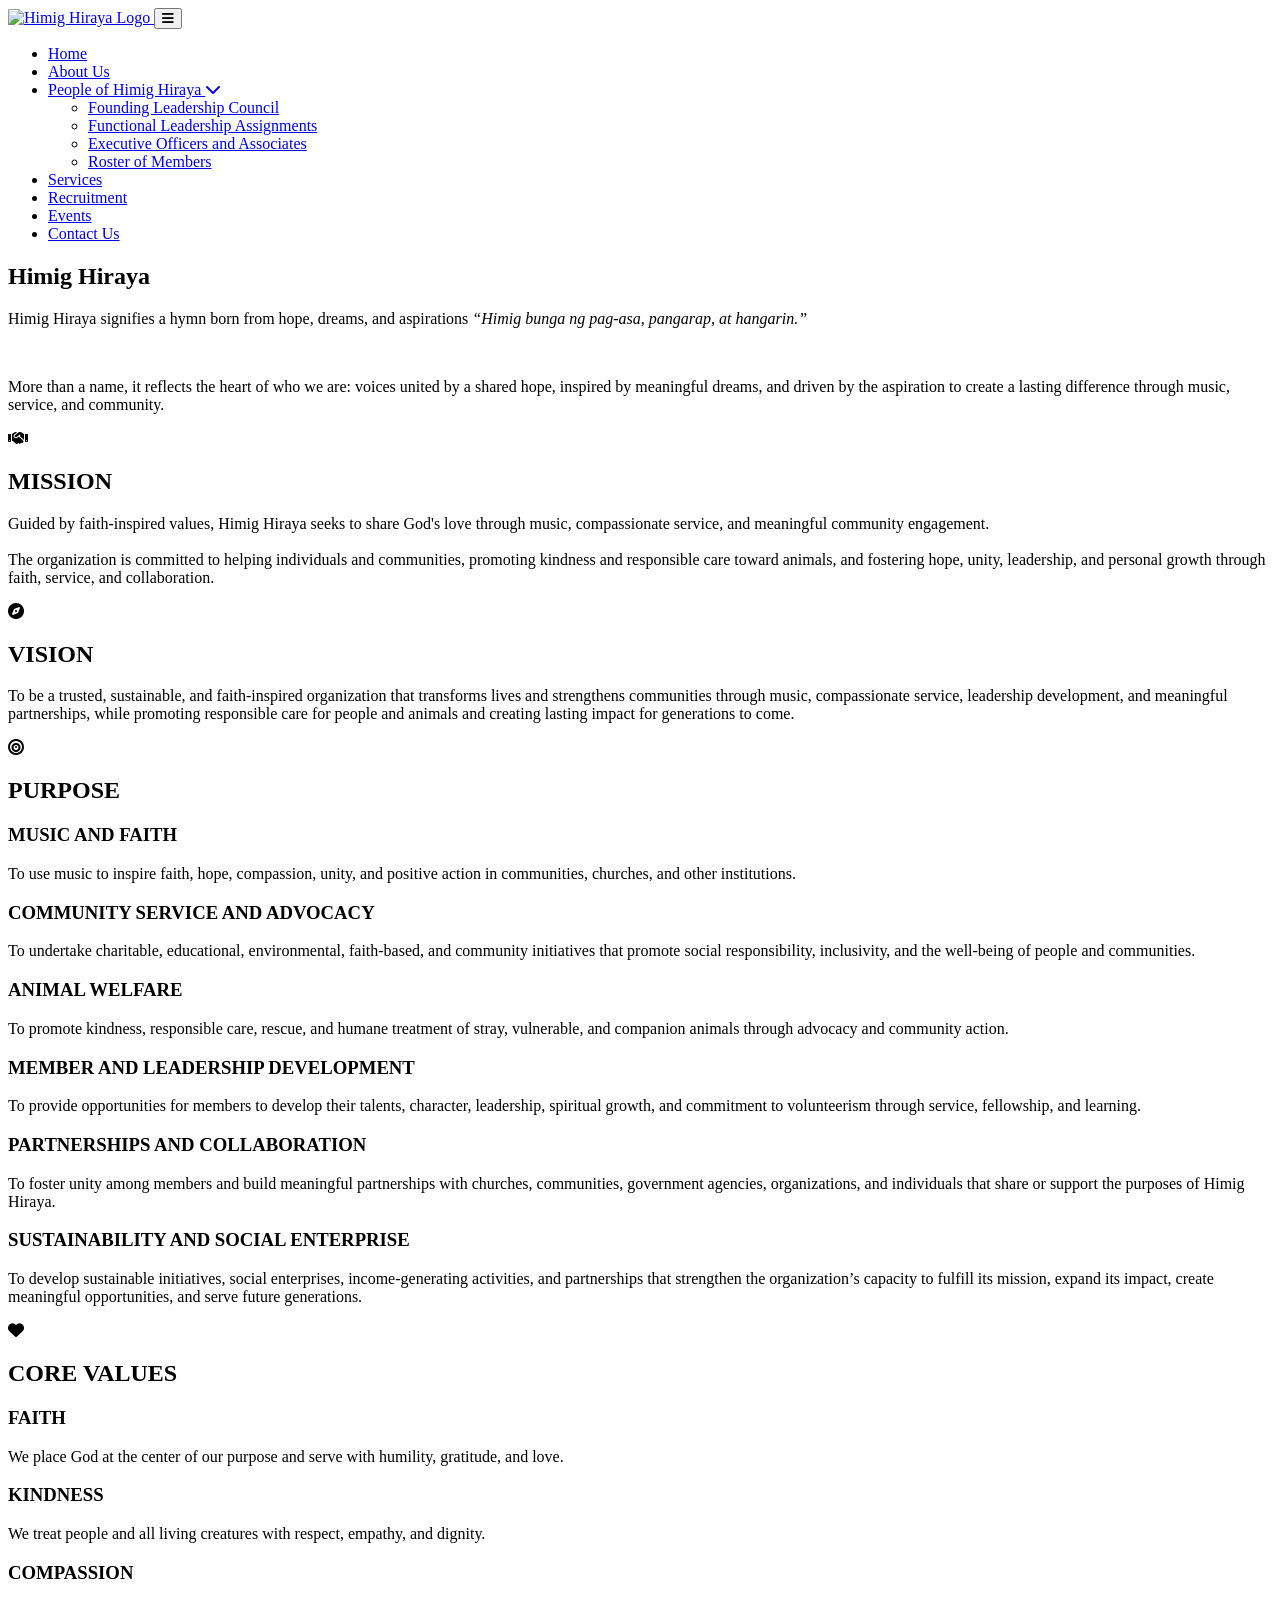
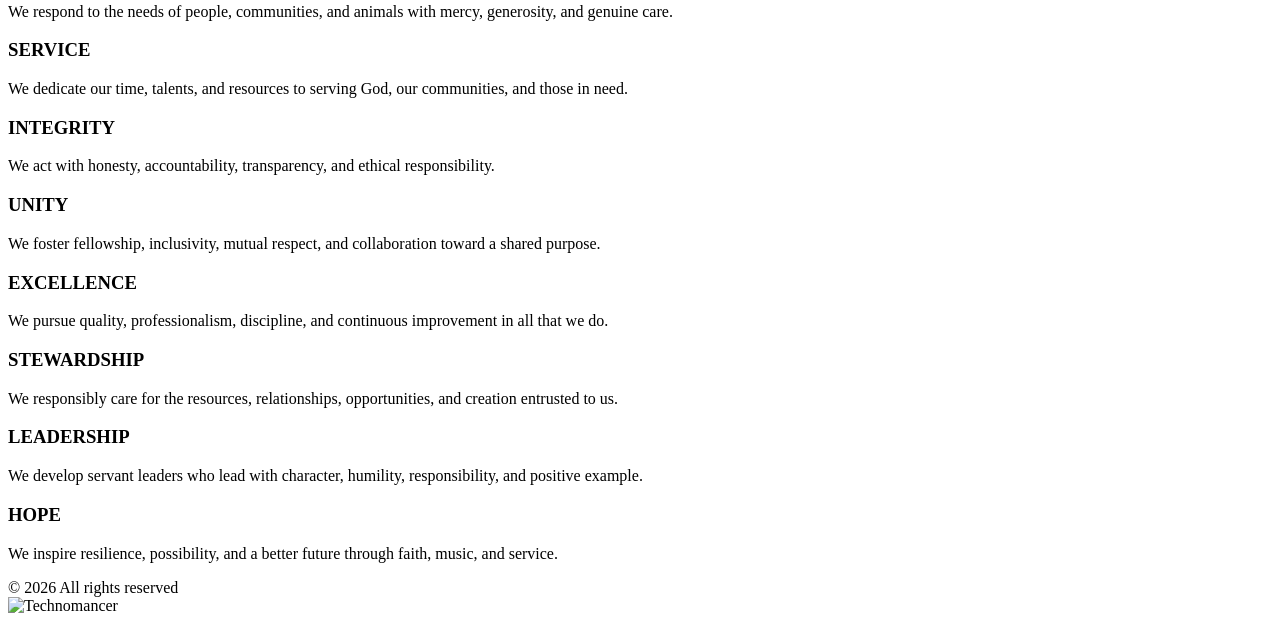
==== aboutus.html @ 3f41478d "Add new images and update website content" ====
<!DOCTYPE html>
<html lang="en">
<head>
    <meta charset="UTF-8">
    <meta name="viewport" content="width=device-width, initial-scale=1.0">
    <title>Himig Hiraya - About Us</title>
    <link rel="icon" type="image/png" href="HH Logo.png">
    <link rel="preconnect" href="https://fonts.googleapis.com">
    <link rel="preconnect" href="https://fonts.gstatic.com" crossorigin>
    <link href="https://fonts.googleapis.com/css2?family=Montserrat:wght@200;300;400;700;800;900&display=swap" rel="stylesheet">
    
    <link rel="stylesheet" href="https://cdnjs.cloudflare.com/ajax/libs/font-awesome/6.4.0/css/all.min.css">
    
    <link rel="stylesheet" href="styles2.css">
</head>

<body>

    <header class="navbar">
        <div class="nav-container">
            <a href="index.html" class="nav-logo">
                <img src="HH Logo.png" alt="Himig Hiraya Logo" class="nav-logo-img">
            </a>

            <!-- Mobile Hamburger Toggle Button -->
            <button class="mobile-menu-toggle" id="mobile-menu-toggle" aria-label="Toggle navigation menu">
                <i class="fa-solid fa-bars"></i>
            </button>

            <nav class="nav-wrapper" id="nav-wrapper">
                <ul class="nav-menu" id="nav-menu">
                    <li><a href="index.html" class="nav-link">Home</a></li>
                   <li><a href="aboutus.html" class="nav-link active">About Us</a></li>
                    <li class="dropdown">
                        <a href="people.html" class="nav-link">
                            People of Himig Hiraya <i class="fa-solid fa-chevron-down nav-icon"></i>
                        </a>
                        <ul class="dropdown-menu">
                            <li><a href="people.html">Founding Leadership Council</a></li>
                            <li><a href="director.html">Functional Leadership Assignments</a></li>
                            <li><a href="executive.html">Executive Officers and Associates</a></li>
                            <li><a href="roster.html">Roster of Members</a></li>
                        </ul>
                    </li>
                    <li><a href="services.html" class="nav-link">Services</a></li>
                    <li><a href="recruitment.html" class="nav-link">Recruitment</a></li>
                    <li><a href="events.html" class="nav-link">Events</a></li>
                    <li><a href="contactus.html" class="nav-link">Contact Us</a></li>
                </ul>
            </nav>
        </div>
    </header>

    <main class="container">
    
    <section class="portal-header center-header">
        <h1 class="main-title">Himig Hiraya</h1>
        
        <p>Himig Hiraya signifies a hymn born from hope, dreams, and aspirations <i>“Himig bunga ng pag-asa, pangarap, at hangarin.”</i></p><br>
        <p>More than a name, it reflects the heart of who we are: voices united by a shared hope, inspired by meaningful dreams, and driven by the aspiration to create a lasting difference through music, service, and community.</p> 
    </section>
        
    <section class="mission-vision-section">
        
        <!-- Mission & Vision Cards Row -->
        <div class="cards-wrapper">
            
            <!-- Mission Card -->
            <div class="mv-card">
                <div class="mv-icon">
                    <i class="fa-solid fa-handshake"></i>
                </div>
                <h2>MISSION</h2>
                <p>
                    Guided by faith-inspired values, Himig Hiraya seeks to share God's love through music, compassionate service, and meaningful community engagement. 
<br><br>The organization is committed to helping individuals and communities, promoting kindness and responsible care toward animals, and fostering hope, unity, leadership, and personal growth through faith, service, and collaboration.
                </p>
            </div>

            <!-- Vision Card -->
            <div class="mv-card">
                <div class="mv-icon">
                    <i class="fa-solid fa-compass"></i>
                </div>
                <h2>VISION</h2>
                <p>
                   To be a trusted, sustainable, and faith-inspired organization that transforms lives and strengthens communities through music, compassionate service, leadership development, and meaningful partnerships, while promoting responsible care for people and animals and creating lasting impact for generations to come.
                </p>
            </div>

        </div>

        <!-- Purpose Card -->
        <div class="purpose-card purpose-container">
            <div class="mv-icon">
                <i class="fa-solid fa-bullseye"></i>
            </div>
            <h2>PURPOSE</h2>

            <div class="purpose-grid">
                <div class="purpose-item">
                    <h3 class="purpose-title">MUSIC AND FAITH</h3>
                    <div class="purpose-box">
                        <p>To use music to inspire faith, hope, compassion, unity, and positive action in communities, churches, and other institutions.</p>
                    </div>
                </div>

                <div class="purpose-item">
                    <h3 class="purpose-title">COMMUNITY SERVICE AND ADVOCACY</h3>
                    <div class="purpose-box">
                        <p>To undertake charitable, educational, environmental, faith-based, and community initiatives that promote social responsibility, inclusivity, and the well-being of people and communities.</p>
                    </div>
                </div>

                <div class="purpose-item">
                    <h3 class="purpose-title">ANIMAL WELFARE</h3>
                    <div class="purpose-box">
                        <p>To promote kindness, responsible care, rescue, and humane treatment of stray, vulnerable, and companion animals through advocacy and community action.</p>
                    </div>
                </div>

                <div class="purpose-item">
                    <h3 class="purpose-title">MEMBER AND LEADERSHIP DEVELOPMENT</h3>
                    <div class="purpose-box">
                        <p>To provide opportunities for members to develop their talents, character, leadership, spiritual growth, and commitment to volunteerism through service, fellowship, and learning.</p>
                    </div>
                </div>

                <div class="purpose-item">
                    <h3 class="purpose-title">PARTNERSHIPS AND COLLABORATION</h3>
                    <div class="purpose-box">
                        <p>To foster unity among members and build meaningful partnerships with churches, communities, government agencies, organizations, and individuals that share or support the purposes of Himig Hiraya.</p>
                    </div>
                </div>

                <div class="purpose-item">
                    <h3 class="purpose-title">SUSTAINABILITY AND SOCIAL ENTERPRISE</h3>
                    <div class="purpose-box">
                        <p>To develop sustainable initiatives, social enterprises, income-generating activities, and partnerships that strengthen the organization’s capacity to fulfill its mission, expand its impact, create meaningful opportunities, and serve future generations.</p>
                    </div>
                </div>
            </div>
        </div>

        <!-- Core Values Card -->
        <div class="purpose-card core-values-container">
            <div class="mv-icon">
                <i class="fa-solid fa-heart"></i>
            </div>
            <h2>CORE VALUES</h2>

            <div class="core-values-grid">
                <div class="core-value-card">
                    <h3 class="cv-title">FAITH</h3>
                    <div class="cv-box">
                        <p>We place God at the center of our purpose and serve with humility, gratitude, and love.</p>
                    </div>
                </div>

                <div class="core-value-card">
                    <h3 class="cv-title">KINDNESS</h3>
                    <div class="cv-box">
                        <p>We treat people and all living creatures with respect, empathy, and dignity.</p>
                    </div>
                </div>

                <div class="core-value-card">
                    <h3 class="cv-title">COMPASSION</h3>
                    <div class="cv-box">
                        <p>We respond to the needs of people, communities, and animals with mercy, generosity, and genuine care.</p>
                    </div>
                </div>

                <div class="core-value-card">
                    <h3 class="cv-title">SERVICE</h3>
                    <div class="cv-box">
                        <p>We dedicate our time, talents, and resources to serving God, our communities, and those in need.</p>
                    </div>
                </div>

                <div class="core-value-card">
                    <h3 class="cv-title">INTEGRITY</h3>
                    <div class="cv-box">
                        <p>We act with honesty, accountability, transparency, and ethical responsibility.</p>
                    </div>
                </div>

                <div class="core-value-card">
                    <h3 class="cv-title">UNITY</h3>
                    <div class="cv-box">
                        <p>We foster fellowship, inclusivity, mutual respect, and collaboration toward a shared purpose.</p>
                    </div>
                </div>

                <div class="core-value-card">
                    <h3 class="cv-title">EXCELLENCE</h3>
                    <div class="cv-box">
                        <p>We pursue quality, professionalism, discipline, and continuous improvement in all that we do.</p>
                    </div>
                </div>

                <div class="core-value-card">
                    <h3 class="cv-title">STEWARDSHIP</h3>
                    <div class="cv-box">
                        <p>We responsibly care for the resources, relationships, opportunities, and creation entrusted to us.</p>
                    </div>
                </div>

                <div class="core-value-card">
                    <h3 class="cv-title">LEADERSHIP</h3>
                    <div class="cv-box">
                        <p>We develop servant leaders who lead with character, humility, responsibility, and positive example.</p>
                    </div>
                </div>

                <div class="core-value-card">
                    <h3 class="cv-title">HOPE</h3>
                    <div class="cv-box">
                        <p>We inspire resilience, possibility, and a better future through faith, music, and service.</p>
                    </div>
                </div>
            </div>
        </div>

    </section>

    </main>

    <footer class="site-footer">
    <div class="footer-container">
        <div class="footer-left">
            &copy; 2026 All rights reserved
        </div>
        <div class="footer-right">
            <img src="HH Logo.png" alt="Technomancer" class="footer-logo">
        </div>
    </div>
</footer>

    <!-- Mobile Navigation Toggle JavaScript -->
    <script>
        const menuToggle = document.getElementById('mobile-menu-toggle');
        const navWrapper = document.getElementById('nav-wrapper');

        if (menuToggle && navWrapper) {
            menuToggle.addEventListener('click', () => {
                navWrapper.classList.toggle('active');
                
                const icon = menuToggle.querySelector('i');
                if (navWrapper.classList.contains('active')) {
                    icon.classList.remove('fa-bars');
                    icon.classList.add('fa-xmark');
                } else {
                    icon.classList.remove('fa-xmark');
                    icon.classList.add('fa-bars');
                }
            });
        }

        // Mobile Dropdown Tap Handler
        const dropdownLinks = document.querySelectorAll('.dropdown > a');
        dropdownLinks.forEach(link => {
            link.addEventListener('click', (e) => {
                if (window.innerWidth <= 768) {
                    const dropdownParent = link.parentElement;
                    
                    if (!dropdownParent.classList.contains('open')) {
                        e.preventDefault();
                        
                        document.querySelectorAll('.dropdown.open').forEach(openDropdown => {
                            if (openDropdown !== dropdownParent) {
                                openDropdown.classList.remove('open');
                            }
                        });
                        
                        dropdownParent.classList.add('open');
                    }
                }
            });
        });
    </script>
</body>
</html>
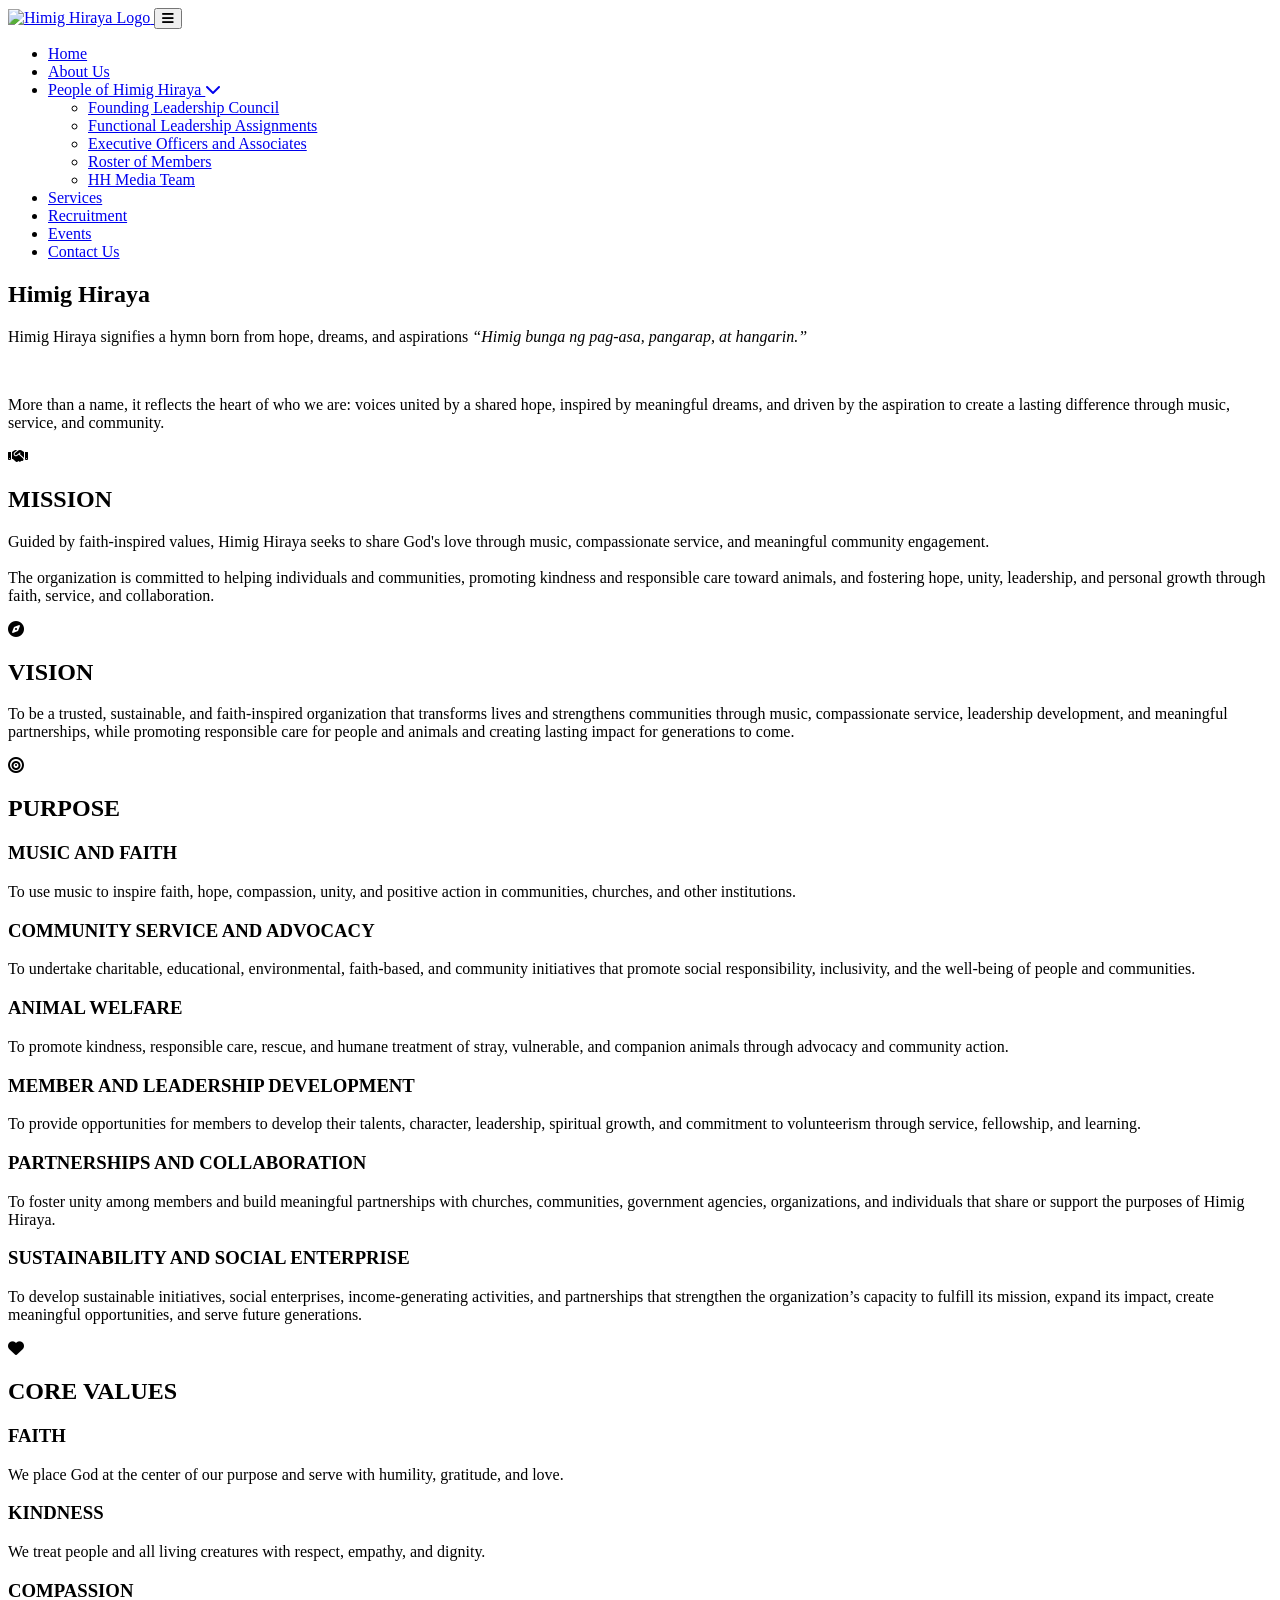
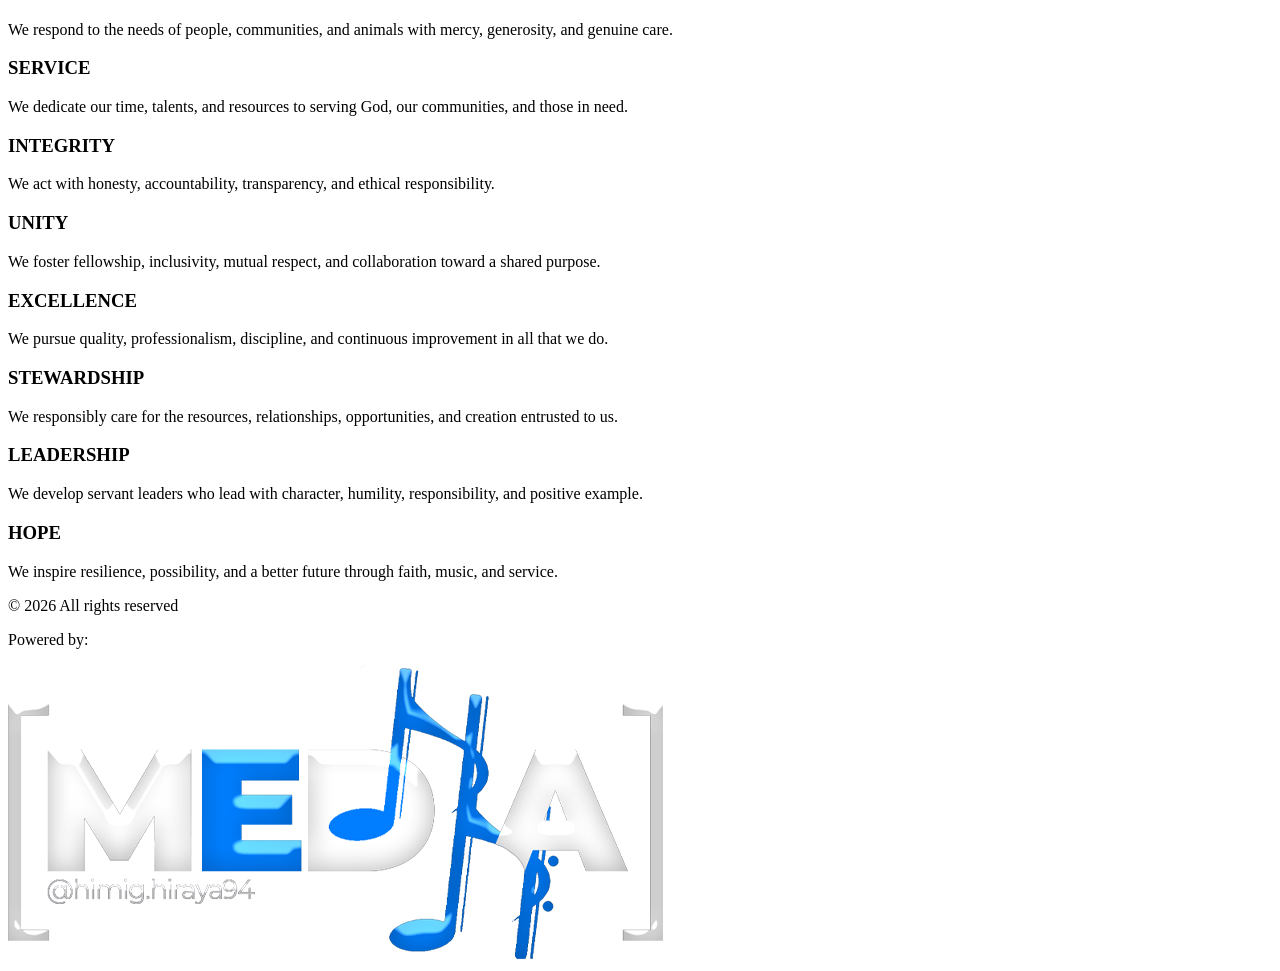
==== commit c68f90fc: "Add new gallery web page" ====
--- a/aboutus.html
+++ b/aboutus.html
@@ -40,6 +40,7 @@
                             <li><a href="director.html">Functional Leadership Assignments</a></li>
                             <li><a href="executive.html">Executive Officers and Associates</a></li>
                             <li><a href="roster.html">Roster of Members</a></li>
+                            <li><a href="media.html">HH Media Team</a></li>
                         </ul>
                     </li>
                     <li><a href="services.html" class="nav-link">Services</a></li>
@@ -232,7 +233,8 @@
             &copy; 2026 All rights reserved
         </div>
         <div class="footer-right">
-            <img src="HH Logo.png" alt="Technomancer" class="footer-logo">
+            <p>Powered by: </p>
+            <img src="HH Media.png" alt="Technomancer" class="footer-logo">
         </div>
     </div>
 </footer>
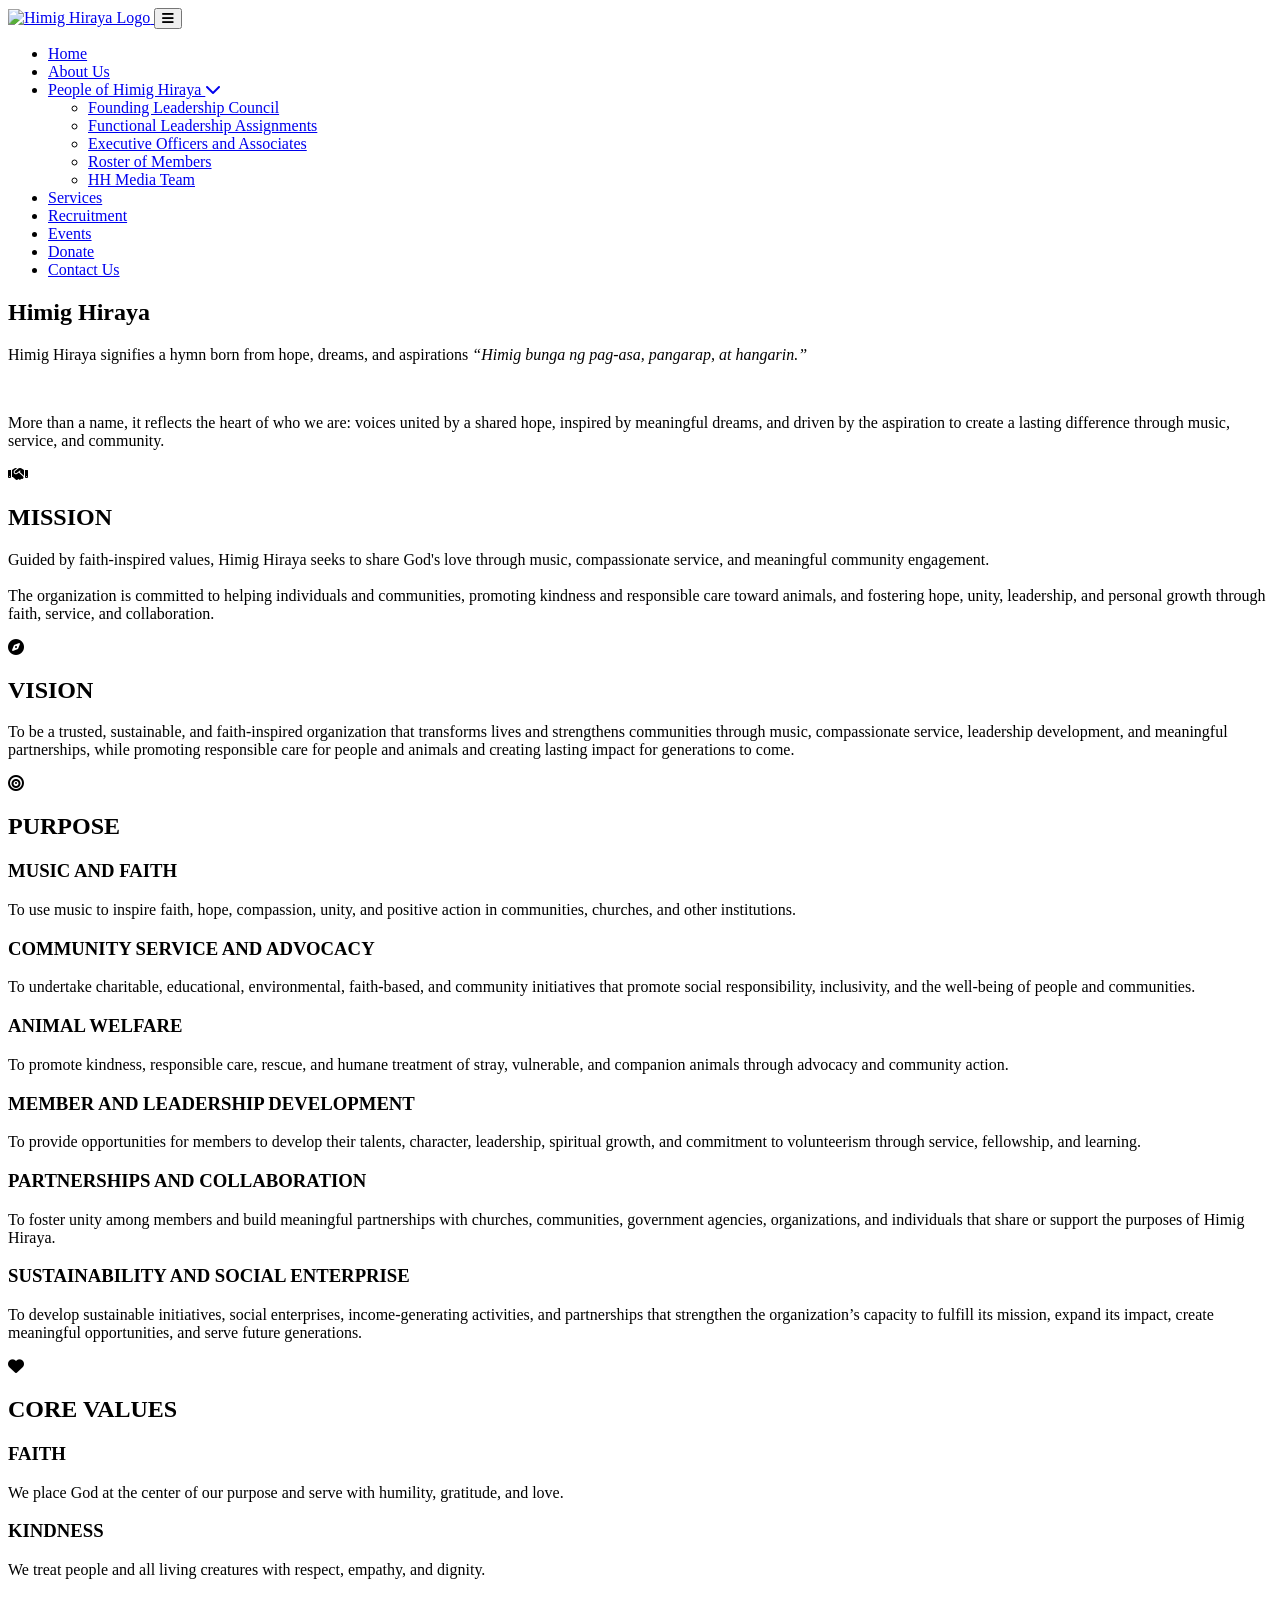
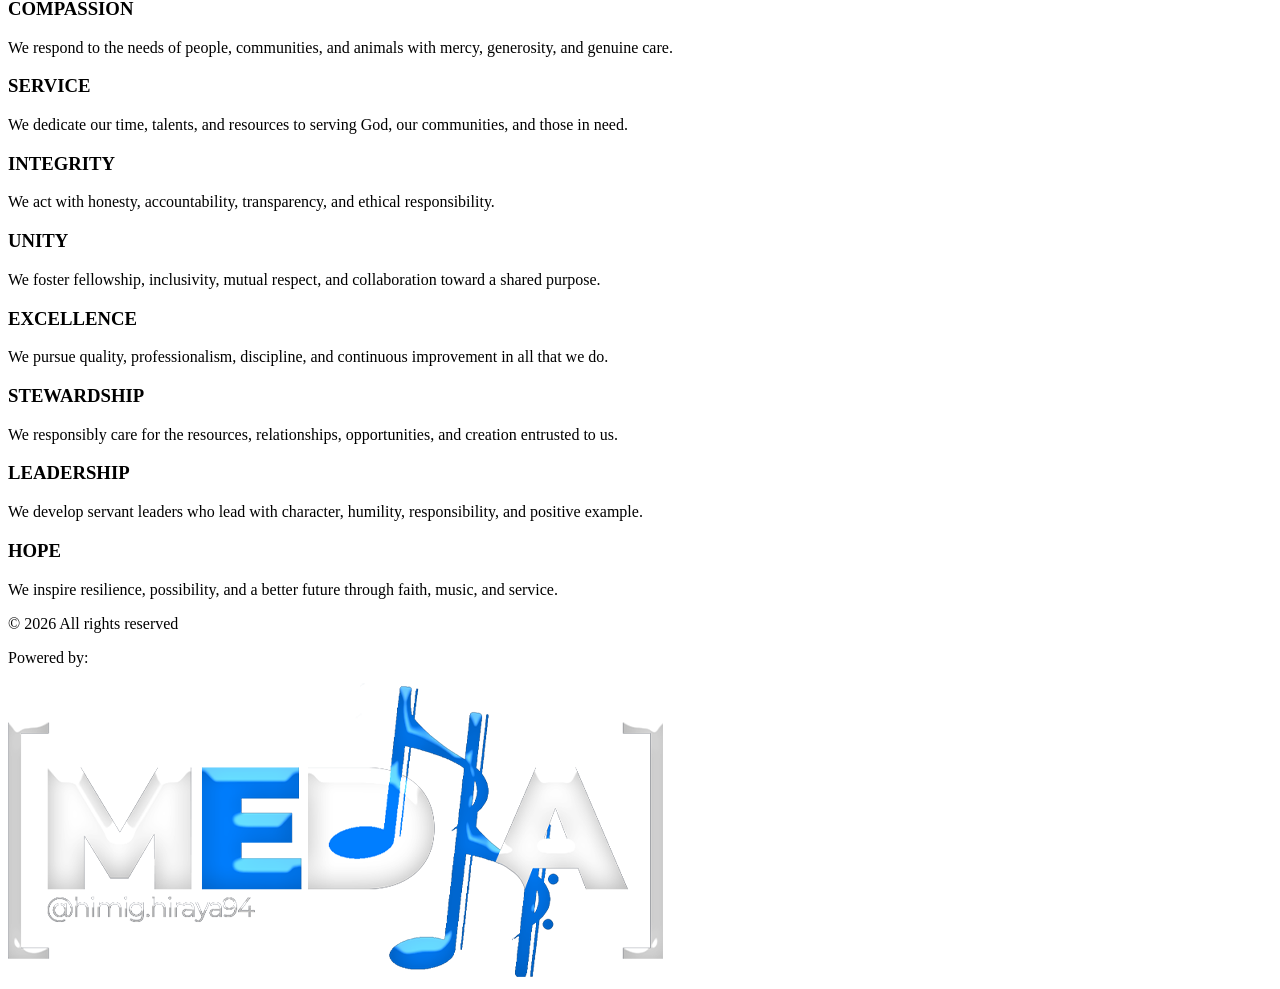
==== commit 2a810676: "Update aboutus.html" ====
--- a/aboutus.html
+++ b/aboutus.html
@@ -46,6 +46,7 @@
                     <li><a href="services.html" class="nav-link">Services</a></li>
                     <li><a href="recruitment.html" class="nav-link">Recruitment</a></li>
                     <li><a href="events.html" class="nav-link">Events</a></li>
+                    <li><a href="donate.html" class="nav-link">Donate</a></li>
                     <li><a href="contactus.html" class="nav-link">Contact Us</a></li>
                 </ul>
             </nav>
@@ -282,4 +283,4 @@
         });
     </script>
 </body>
-</html>+</html>
